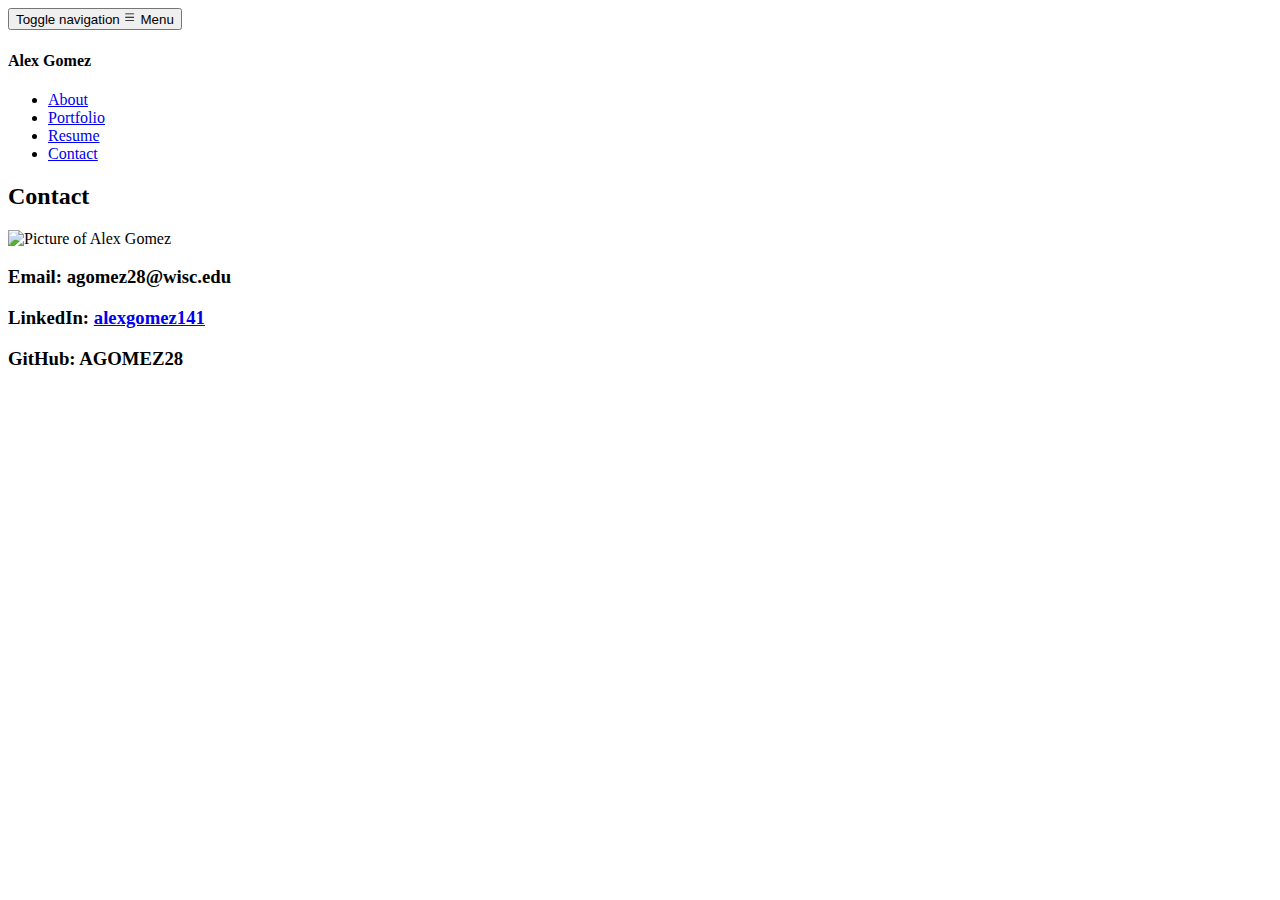
==== contact.html @ f2230fb0 "add all files for website" ====
<!DOCTYPE html>
<html lang="en">

<head>
    <meta charset="utf-8">
    <meta name="viewport" content="width=device-width, initial-scale=1">
    <title>Alex Gomez</title>
    <!-- <link href='https://fonts.googleapis.com/css?family=Montserrat:400,700' rel='stylesheet' type='text/css'> -->

    <!--put your Bootstrap stylesheet links below this comment and above style.css-->
    <link rel="stylesheet" href="css/bootstrap.min.css">
    <link rel="stylesheet" href="css/style.css">
</head>

<body>
    <nav class="navbar navbar-expand-lg navbar-default">
        <!-- Create the navbar -->
        <div class="container">
            <div class="navbar">
                <!-- Creates the navbar header -->
                <button type="button" class="navbar-toggler" data-toggle="collapse" data-target="#navbar-header" aria-expanded="false" aria-controls="navbar-header">
                    <span class="sr-only">Toggle navigation</span>
                    <svg width="1em" height="1em" viewBox="0 0 16 16" class="bi bi-list" xmlns="http://www.w3.org/2000/svg">
                        <path fill-rule="evenodd" d="M2.5 11.5A.5.5 0 0 1 3 11h10a.5.5 0 0 1 0 1H3a.5.5 0 0 1-.5-.5zm0-4A.5.5 0 0 1 3 7h10a.5.5 0 0 1 0 1H3a.5.5 0 0 1-.5-.5zm0-4A.5.5 0 0 1 3 3h10a.5.5 0 0 1 0 1H3a.5.5 0 0 1-.5-.5z" /></svg>
                    <span class="menu"> Menu</span>
                </button> <!-- Hamburger button for smaller devices -->
                <h4>Alex Gomez</h4> <!-- Your website brand name -->
            </div>

            <div id="navbar-header" class="collapse navbar-collapse">
                <!-- Links to include in navbar -->
                <ul class="nav navbar-nav">
                    <!-- Unordered list for links on navbar -->
                    <li><a href="about.html">About</a></li>
                    <li><a href = "index.html">Portfolio</a></li>
                    <li><a href="resume.html">Resume</a></li>
                    <li><a href="contact.html">Contact</a></li>
                </ul>
            </div> <!-- end .navbar-collapse -->
        </div> <!-- end .container -->
    </nav> <!-- end navigation bar -->

    <div class="jumbotron">
        <div class="container">
            <h2>Contact</h2>
        </div>
    </div>

    <div class="container">
        <div class="row">
            <div class="col-md- col-md-offset-0 col-sm-3 col-sm-offset-0 col-xs-6 col-xs-offset-3">

                <img src="assets/alexgomez-pic.jpg" alt="Picture of Alex Gomez" class="img-responsive center-block" id="about-alexgomez-pic" />

            </div>
            <div class="col-md-8 col-md-offset-2 col-xs-10 col-xs-offset-1">

                <h3><strong>Email:</strong> agomez28@wisc.edu</h3>
                <h3><strong>LinkedIn:</strong> <a href = "https://www.linkedin.com/in/alexgomez141/">alexgomez141</a></h3>
                <h3><strong>GitHub:</strong> AGOMEZ28</h3>
            </div>
        </div>
    </div>


    <!--put your external script links here-->
    <script type="text/javascript" src="lib/jquery-3.5.1.min.js"></script>
    <script type="text/javascript" src="lib/bootstrap.min.js"></script>
</body>

</html>
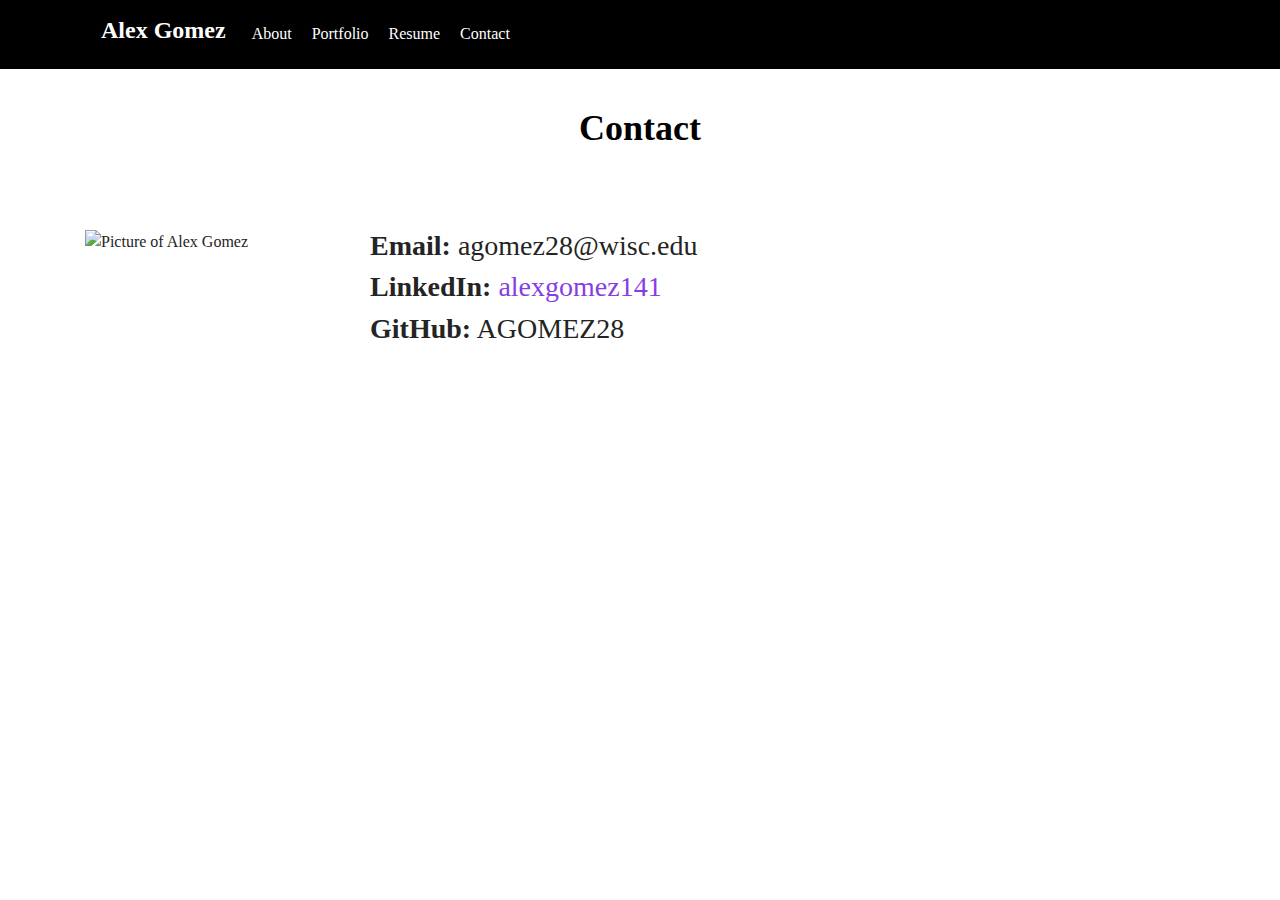
==== commit 46f465a4: "changed alexgomez-pic from jpg to png" ====
--- a/contact.html
+++ b/contact.html
@@ -50,7 +50,7 @@
         <div class="row">
             <div class="col-md- col-md-offset-0 col-sm-3 col-sm-offset-0 col-xs-6 col-xs-offset-3">
 
-                <img src="assets/alexgomez-pic.jpg" alt="Picture of Alex Gomez" class="img-responsive center-block" id="about-alexgomez-pic" />
+                <img src="assets/alexgomez-pic.png" alt="Picture of Alex Gomez" class="img-responsive center-block" id="about-alexgomez-pic" />
 
             </div>
             <div class="col-md-8 col-md-offset-2 col-xs-10 col-xs-offset-1">
--- a/css/style.css
+++ b/css/style.css
@@ -0,0 +1,133 @@
+/***** NAVBAR *****/
+
+.navbar {
+    background-color: #000000;
+    border-radius: 0;
+}
+
+/* Navbar title */
+.navbar-default .navbar-brand {
+    color: white;
+    font-size: px;
+    font-weight: bold;
+}
+
+/* Navbar hover effects */
+.navbar-default .navbar-brand:hover,
+.navbar-default .navbar-brand:focus,
+.navbar-default .navbar-nav > li > a:hover,
+.navbar-default .navbar-nav > li > a:focus {
+    color: #ffffff;
+    font-weight: bold;
+    font-size: 15px;
+    text-decoration: underline;
+}
+
+/* Navbar links */
+.navbar-default .navbar-nav > li > a {
+    color: #fff;
+    font-size: 16px;
+    padding: 10px;
+}
+
+/* Navbar collapsed styles */
+.navbar-toggler {
+    color: #fff;
+    border-color: #fff;
+    background-color: #863ee3;
+    border-radius: 4px;
+    border: 1px solid;
+    fill: #fff;
+    font-size: 16px;
+    position: relative;
+    margin-right: 10px;
+}
+
+.navbar-toggler:hover,
+.navbar-toggler:focus {
+    background-color: #ebd122;
+    color: #242424;
+    fill: #242424;
+    border-color: #fff;
+
+}
+
+/*** Portfolio pieces ***/
+.portfolio-thumbnail {
+    background-color: #fff;
+    border-color: #863ee3;
+    border-width: 2px;
+    width: 95%;
+}
+
+.portfolio-thumbnail:hover {
+    border-color: #ebd122;
+}
+
+.portfolio-title {
+    font-weight: bold;
+    padding-top: 3%;
+}
+
+.portfolio-description {}
+
+.portfolio-image {}
+
+#about-world {
+    max-height: 200px;
+}
+
+.resume h3 {
+    font-weight: bold;
+}
+
+hr {
+    border-color: white;
+    border-width: 2px;
+}
+
+p {
+    font-size: 20px;
+}
+
+a {
+    color: #863ee3;
+}
+
+a:hover {
+    color: #ebd122;
+}
+
+.jumbotron {
+    text-align: center;
+    color: #000000;
+    background-color: #ffffff;
+    padding: 3%;
+    border-radius: 0px;
+}
+
+.jumbotron h2 {
+    font-size: 36px;
+    font-weight: bold;
+}
+
+
+.img-responsive {
+    max-width: 100%;
+    height: auto
+}
+
+body {
+
+    font-family: 'Georgia', serif;
+    background-color: #ffffff;
+    color: #242424;
+}
+
+h4 {
+    color: white;
+    font-size: px;
+    font-weight: bold;
+    background-color: #000000;
+    border-radius: 0;
+}